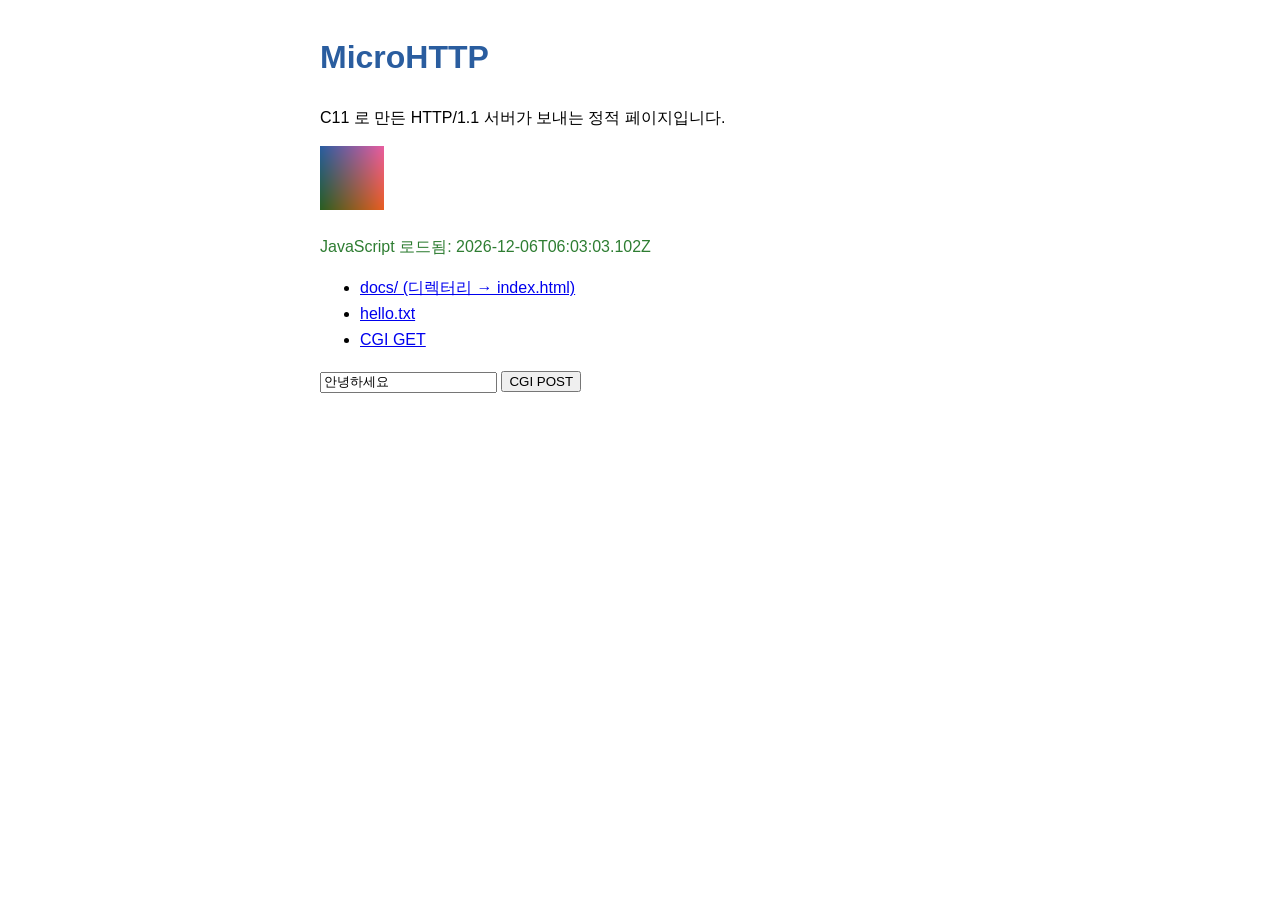
==== www/index.html @ e929b194 "feat(L4): www/ 예제 정적 사이트 index.html, style.css, app.js, img/logo.png, hello.txt, docs/index.html. 브라" ====
<!DOCTYPE html>
<html lang="ko">
<head>
  <meta charset="utf-8">
  <title>MicroHTTP</title>
  <link rel="stylesheet" href="style.css">
</head>
<body>
  <h1>MicroHTTP</h1>
  <p>C11 로 만든 HTTP/1.1 서버가 보내는 정적 페이지입니다.</p>
  <img src="img/logo.png" alt="logo" width="64" height="64">
  <p id="js-check">JavaScript 가 로드되지 않았습니다.</p>
  <ul>
    <li><a href="docs/">docs/ (디렉터리 → index.html)</a></li>
    <li><a href="hello.txt">hello.txt</a></li>
    <li><a href="/cgi-bin/hello.sh?name=MicroHTTP">CGI GET</a></li>
  </ul>
  <form method="post" action="/cgi-bin/echo.py">
    <input name="msg" value="안녕하세요">
    <button>CGI POST</button>
  </form>
  <script src="app.js"></script>
</body>
</html>
---- www/style.css ----
body { font-family: sans-serif; max-width: 40rem; margin: 2rem auto; line-height: 1.6; }
h1 { color: #2a5d9f; }
#js-check.ok { color: #2e7d32; }
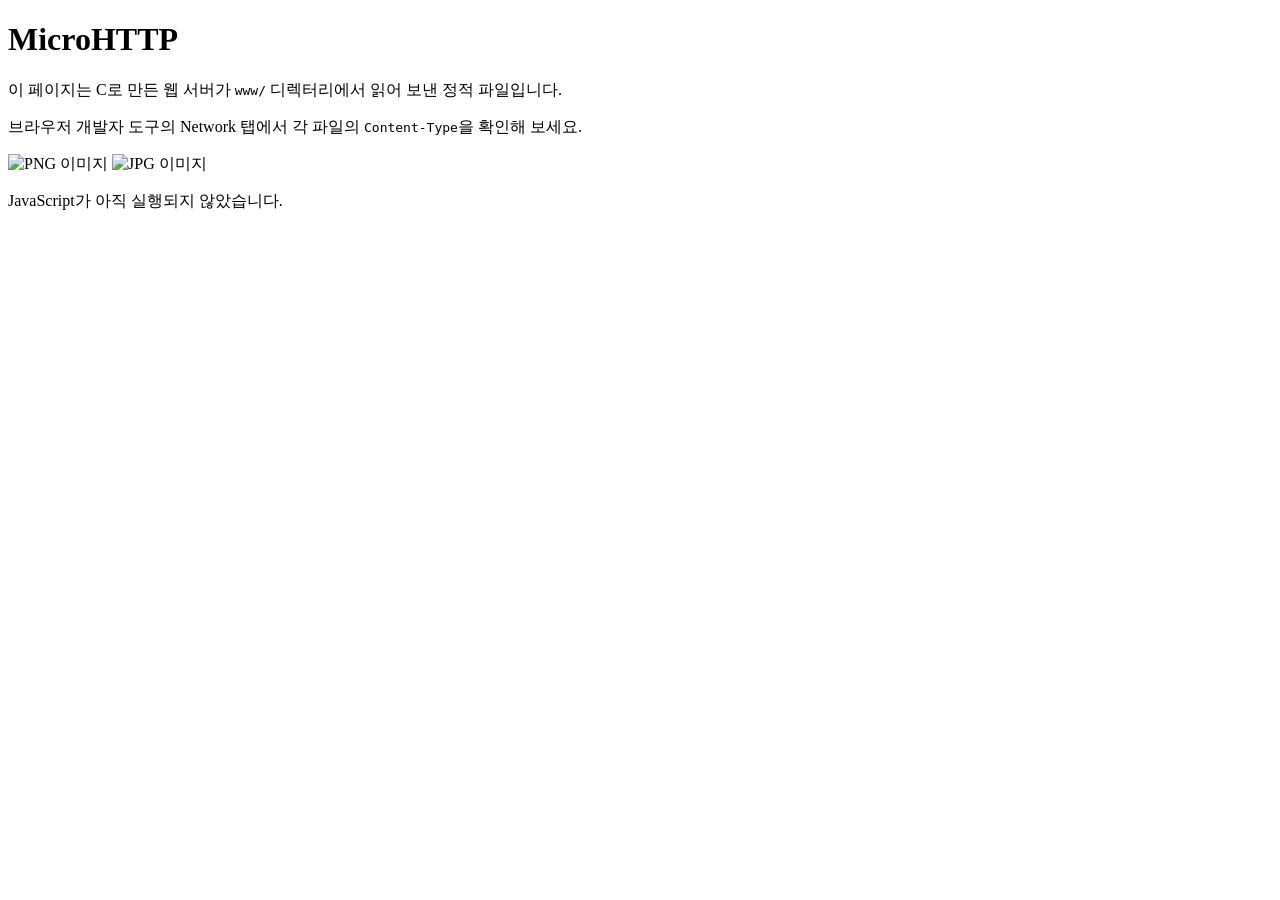
==== commit ee6ccb37: "refactor: 축구 채팅 서비스를 제거하고 기본 웹 서버 코어로 재구성 - 축구 라이브 채팅(football, chat, match.html, embed_page) 제거 - 재" ====
--- a/www/index.html
+++ b/www/index.html
@@ -1,24 +1,20 @@
-<!DOCTYPE html>
+<!doctype html>
 <html lang="ko">
 <head>
   <meta charset="utf-8">
+  <meta name="viewport" content="width=device-width, initial-scale=1">
   <title>MicroHTTP</title>
-  <link rel="stylesheet" href="style.css">
+  <link rel="stylesheet" href="/css/style.css">
 </head>
 <body>
-  <h1>MicroHTTP</h1>
-  <p>C11 로 만든 HTTP/1.1 서버가 보내는 정적 페이지입니다.</p>
-  <img src="img/logo.png" alt="logo" width="64" height="64">
-  <p id="js-check">JavaScript 가 로드되지 않았습니다.</p>
-  <ul>
-    <li><a href="docs/">docs/ (디렉터리 → index.html)</a></li>
-    <li><a href="hello.txt">hello.txt</a></li>
-    <li><a href="/cgi-bin/hello.sh?name=MicroHTTP">CGI GET</a></li>
-  </ul>
-  <form method="post" action="/cgi-bin/echo.py">
-    <input name="msg" value="안녕하세요">
-    <button>CGI POST</button>
-  </form>
-  <script src="app.js"></script>
+  <main>
+    <h1>MicroHTTP</h1>
+    <p>이 페이지는 C로 만든 웹 서버가 <code>www/</code> 디렉터리에서 읽어 보낸 정적 파일입니다.</p>
+    <p>브라우저 개발자 도구의 Network 탭에서 각 파일의 <code>Content-Type</code>을 확인해 보세요.</p>
+    <img src="/images/logo.png" alt="PNG 이미지" width="64" height="64">
+    <img src="/images/photo.jpg" alt="JPG 이미지" width="64" height="64">
+    <p id="script-status">JavaScript가 아직 실행되지 않았습니다.</p>
+  </main>
+  <script src="/js/app.js"></script>
 </body>
 </html>
